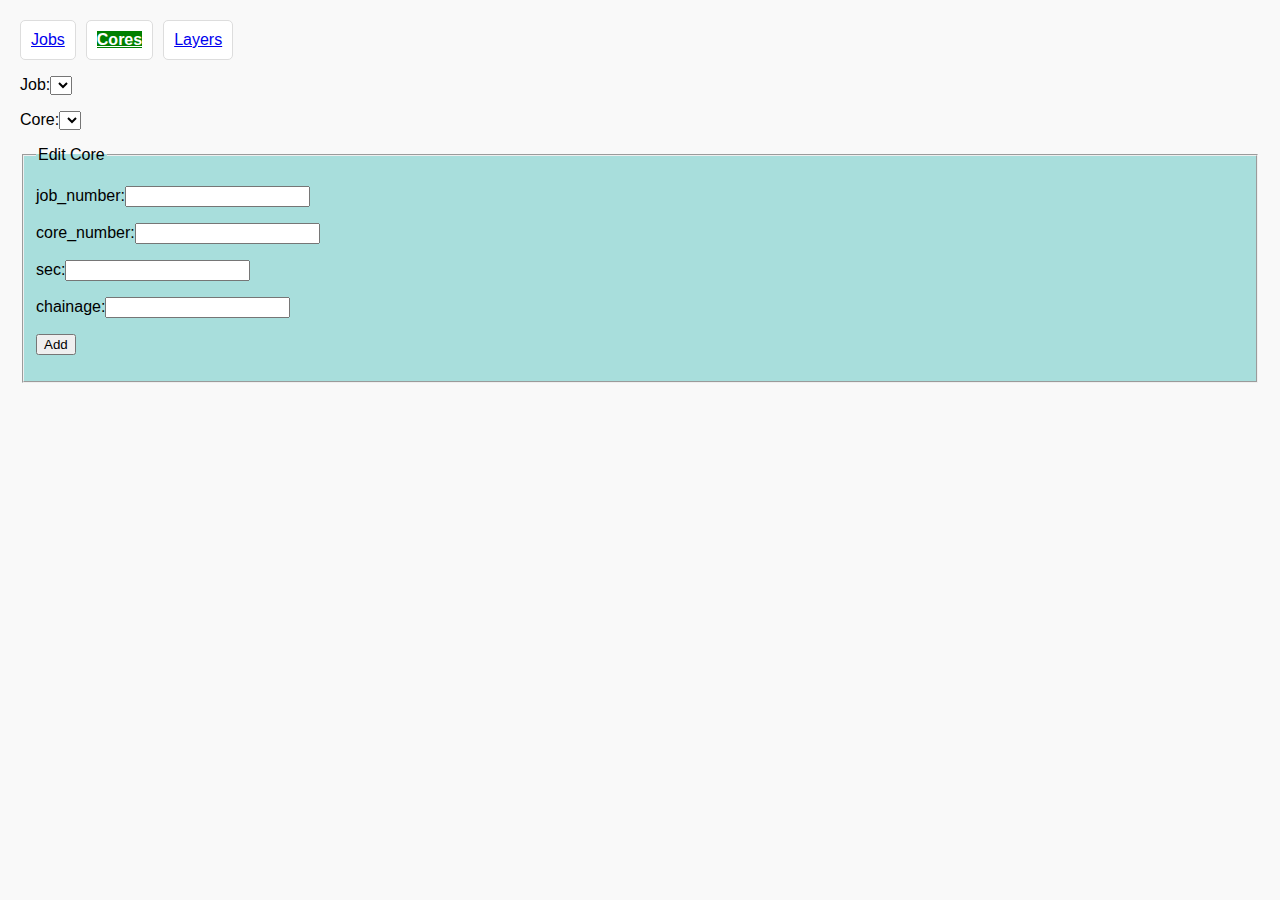
==== javascript_only/cores.html @ 40f52dda "CRU for jobs in same HTML form. 1 row at time." ====
<!DOCTYPE html>


<html>
    <head>
        <title>main page</title>
		<script src="jobs.js" defer></script>
		<script src="navbar.js" defer></script>
		<link rel="stylesheet" href="navbar.css">
		<link rel="stylesheet" href="common.css">
    </head>
	
    <body onload = "loadNavbar();">
	
		<div id = "navbar">navbar goes here</div>

		<div>
			<p>Job:<select id = "jobSelect" onchange = "getCores()"> </select></p>
			<p>Core:<select id = "coreSelect" onchange = "coreChanged()"> </select></p>

		</div>
								
		<div>
			<FORM id = "Coreform">
				<fieldset class = 'editFieldset'>
					<legend id = 'CoreLegend'>Edit Core </legend>
					<p><label for = "job_number">job_number:<input type="text" name="job_number" id="job_number"></label></p>
				<p><label for = "core_number">core_number:<input type="number" step=1 name="core_number" id="core_number"></label></p>
				<p><label for = "sec">sec:<input type="text" name="sec" id="sec"></label></p>
				<p><label for = "chainage">chainage:<input type="number" name="chainage" id="chainage"></label></p>
				<p><button id = 'submitButton' onclick = 'submitJob()'>Add</button></p>
			</fieldset>
			</FORM>
		</div>
		

		
    </body>
</html>
---- javascript_only/navbar.css ----
.horizontal-list {
    list-style-type: none; /* Removes the default bullet points */
    padding: 0;            /* Removes default padding */
    margin: 0;             /* Removes default margin */
    display: flex;         /* Uses flexbox to arrange items horizontally */
}

.horizontal-list li {
    background-color: #ffffff;
    border: 1px solid #ddd;
    margin-right: 10px; /* Adds space between list items */
    padding: 10px;
    border-radius: 5px;
}

.horizontal-list li:last-child {
    margin-right: 0; /* Removes the margin from the last item */
}

.horizontal-list li:hover {
    background-color: #f0f0f0;
}

.current-page {
    background-color: green; /* Different background color for the active link */
    color: white;              /* Color for the active link */
    font-weight: bold;         /* Make the text bold */
}
---- javascript_only/common.css ----
body {
    font-family: Arial;
    background-color: #f9f9f9;
    margin: 0;
    padding: 20px;
}


.editFieldset{
	background-color:#A8DEDC;	
}


.btn {
  text-decoration: none;
  padding: 0.1rem;
  border: 1px solid #333333;
}
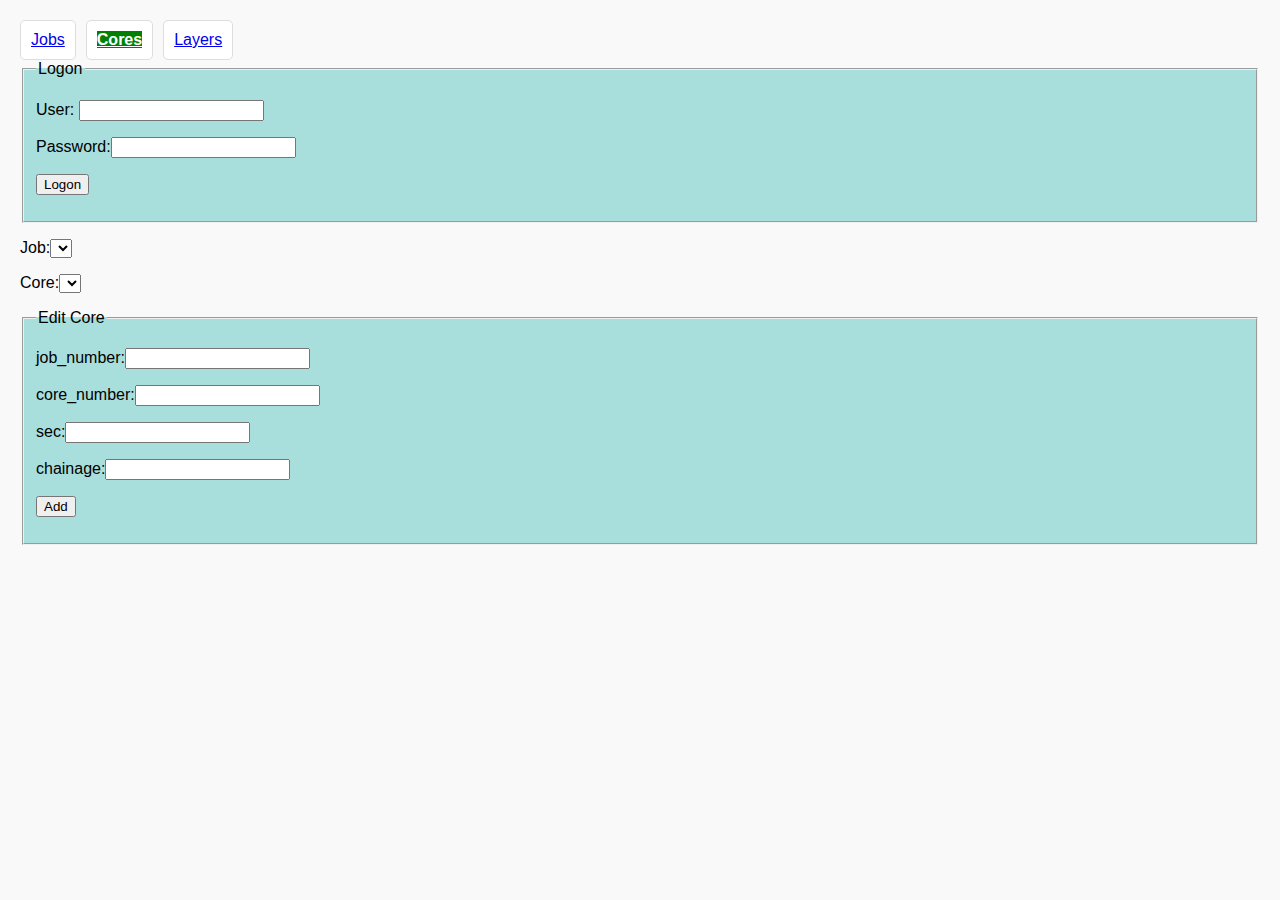
==== commit 0f6b1874: "token based validation now working." ====
--- a/javascript_only/cores.html
+++ b/javascript_only/cores.html
@@ -13,6 +13,17 @@
     <body onload = "loadNavbar();">
 	
 		<div id = "navbar">navbar goes here</div>
+
+		<div>
+			<FORM id = "logonForm">
+			<fieldset class = 'editFieldset'>
+			<legend id = 'logonLegend'>Logon </legend>
+			<p><label for = 'user'>User:</label> <input type="text" name="user" id="user"></p>
+			<p><label for = 'password'>Password:<input type="text" name="password" id="password"></label></p>
+			<p><button id = 'submitButton' onclick = 'submitLogon()'>Logon</button></p>
+			</fieldset>
+			 </FORM>
+		</div>
 
 		<div>
 			<p>Job:<select id = "jobSelect" onchange = "getCores()"> </select></p>
